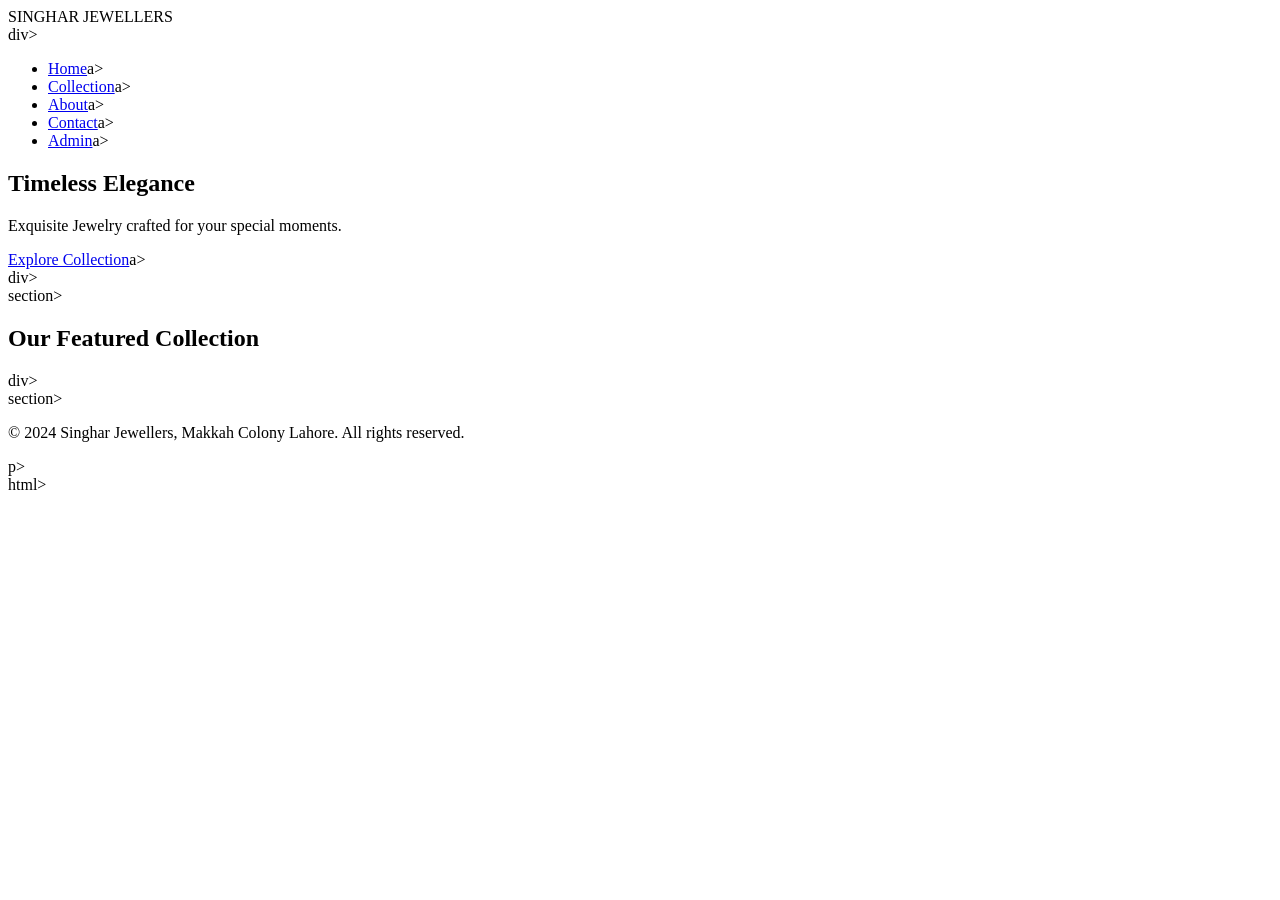
==== index.html @ 5894904f "Create index.html" ====
<!DOCTYPE html>
<html lang="en">
  <head>
        <meta charset="UTF-8">
        <meta name="viewport" content="width=device-width, initial-scale=1.0">
        <title>Singhar Jewellers | Premium Jewelry in Lahore</title>
      <link rel="stylesheet" href="styles.css">
      <link href="https://fonts.googleapis.com/css2?family=Playfair+Display:wght@700&family=Raleway:wght@300;400;600&display=swap" rel="stylesheet">
  </head>
<body>
      <header>
                <nav>
                              <div class="logo">SINGHAR JEWELLERS</div>div>
                              <ul>
                                                <li><a href="#home">Home</a>a></li>
                                              <li><a href="#collection">Collection</a>a></li>
                                              <li><a href="#about">About</a>a></li>
                                              <li><a href="#contact">Contact</a>a></li>
                                              <li><a href="admin.html">Admin</a>a></li>
                              </ul>
                </nav>
      </header>

    <section id="hero">
            <div class="hero-content">
                        <h1>Timeless Elegance</h1>
                        <p>Exquisite Jewelry crafted for your special moments.</p>
                        <a href="#collection" class="btn">Explore Collection</a>a>
            </div>div>
    </section>section>

    <section id="collection">
            <h2>Our Featured Collection</h2>
            <div id="product-grid" class="grid">
                        <!-- Products will be loaded here by app.js -->
            </div>div>
    </section>section>

    <footer>
              <p>&copy; 2024 Singhar Jewellers, Makkah Colony Lahore. All rights reserved.</p>p>
    </footer>

      <script src="app.js"></script>
</body>
</html>html>
    </footer></p></h1></li></li>
                              </ul>
                </nav>
      </header>
</body></title>
  </head>
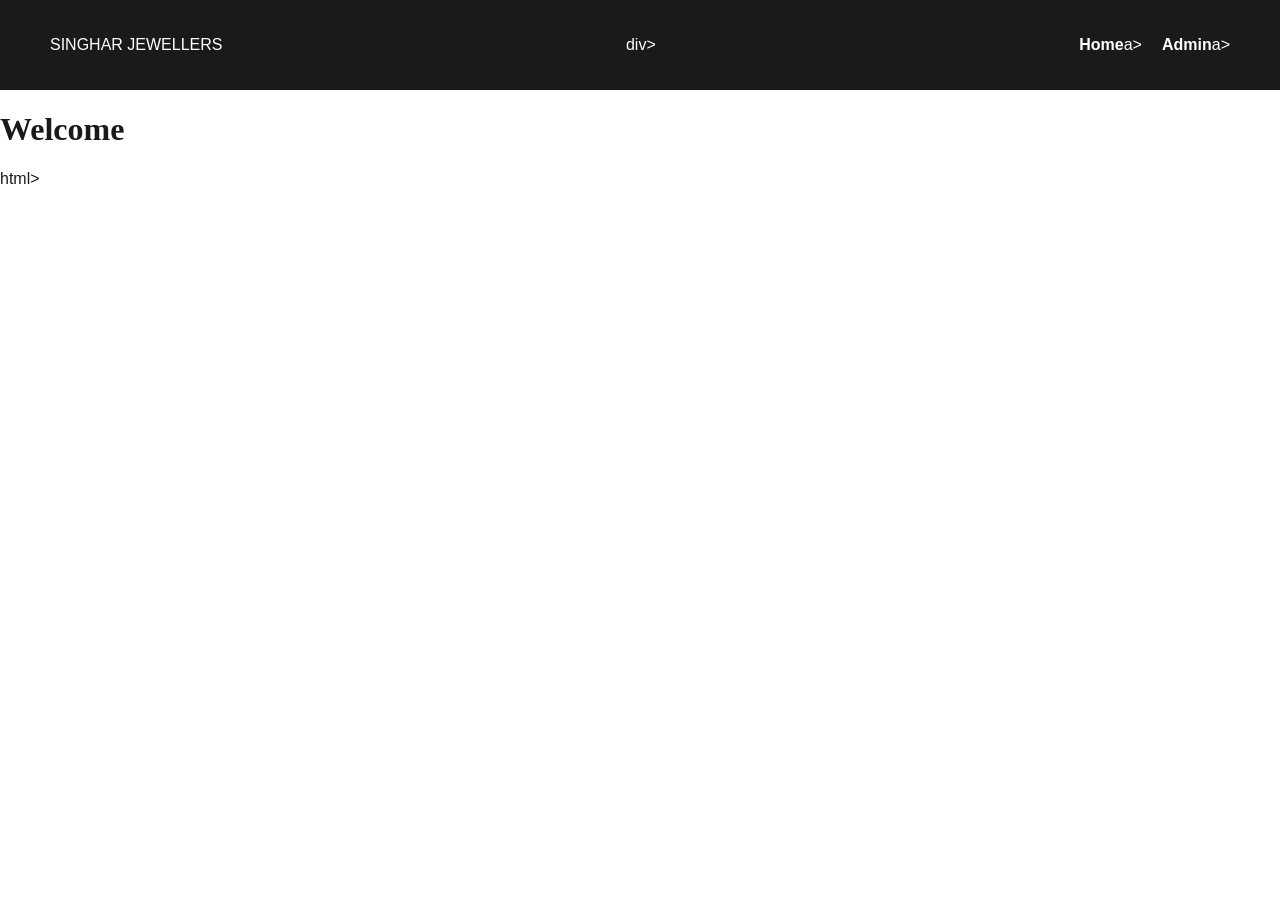
==== commit a8fbea6c: "Update index.html" ====
--- a/index.html
+++ b/index.html
@@ -2,48 +2,26 @@
 <html lang="en">
   <head>
         <meta charset="UTF-8">
-        <meta name="viewport" content="width=device-width, initial-scale=1.0">
-        <title>Singhar Jewellers | Premium Jewelry in Lahore</title>
+        <title>Singhar Jewellers</title>
       <link rel="stylesheet" href="styles.css">
-      <link href="https://fonts.googleapis.com/css2?family=Playfair+Display:wght@700&family=Raleway:wght@300;400;600&display=swap" rel="stylesheet">
   </head>
 <body>
       <header>
                 <nav>
                               <div class="logo">SINGHAR JEWELLERS</div>div>
                               <ul>
-                                                <li><a href="#home">Home</a>a></li>
-                                              <li><a href="#collection">Collection</a>a></li>
-                                              <li><a href="#about">About</a>a></li>
-                                              <li><a href="#contact">Contact</a>a></li>
+                                                <li><a href="index.html">Home</a>a></li>
                                               <li><a href="admin.html">Admin</a>a></li>
                               </ul>
                 </nav>
       </header>
-
-    <section id="hero">
-            <div class="hero-content">
-                        <h1>Timeless Elegance</h1>
-                        <p>Exquisite Jewelry crafted for your special moments.</p>
-                        <a href="#collection" class="btn">Explore Collection</a>a>
-            </div>div>
-    </section>section>
-
-    <section id="collection">
-            <h2>Our Featured Collection</h2>
-            <div id="product-grid" class="grid">
-                        <!-- Products will be loaded here by app.js -->
-            </div>div>
-    </section>section>
-
-    <footer>
-              <p>&copy; 2024 Singhar Jewellers, Makkah Colony Lahore. All rights reserved.</p>p>
-    </footer>
-
-      <script src="app.js"></script>
+    <main>
+              <h1>Welcome</h1>
+    </main>
+    <script src="app.js"></script>
 </body>
-</html>html>
-    </footer></p></h1></li></li>
+</html>html></h1>
+    </main></li></li>
                               </ul>
                 </nav>
       </header>
--- a/styles.css
+++ b/styles.css
@@ -0,0 +1,158 @@
+:root {
+      --gold: #D4AF37;
+      --dark: #1a1a1a;
+      --light: #f9f9f9;
+      --white: #ffffff;
+}
+
+body {
+      margin: 0;
+      font-family: 'Raleway', sans-serif;
+      color: var(--dark);
+      background-color: var(--white);
+}
+
+h1, h2 {
+      font-family: 'Playfair Display', serif;
+}
+
+nav {
+      display: flex;
+      justify-content: space-between;
+      align-items: center;
+      padding: 20px 50px;
+      background: var(--dark);
+      color: var(--white);
+}
+
+nav ul {
+      display: flex;
+      list-style: none;
+      padding: 0;
+}
+
+nav ul li {
+      margin-left: 20px;
+}
+
+nav ul li a {
+      color: var(--white);
+      text-decoration: none;
+      font-weight: 600;
+}
+
+#hero {
+      height: 60vh;
+      background: linear-gradient(rgba(0,0,0,0.5), rgba(0,0,0,0.5)), url('https://images.unsplash.com/photo-1515562141207-7a88fb7ce338?ixlib=rb-1.2.1&auto=format&fit=crop&w=1350&q=80');
+      background-size: cover;
+      background-position: center;
+      display: flex;
+      justify-content: center;
+      align-items: center;
+      text-align: center;
+      color: var(--white);
+}
+
+.hero-content h1 {
+      font-size: 3rem;
+      margin-bottom: 10px;
+}
+
+.btn {
+      display: inline-block;
+      padding: 12px 30px;
+      background: var(--gold);
+      color: var(--white);
+      text-decoration: none;
+      margin-top: 20px;
+      border-radius: 5px;
+}
+
+#collection {
+      padding: 50px;
+      text-align: center;
+}
+
+.grid {
+      display: grid;
+      grid-template-columns: repeat(auto-fit, minmax(250px, 1fr));
+      gap: 30px;
+      margin-top: 40px;
+}
+
+.product-card {
+      border: 1px solid #eee;
+      padding: 15px;
+      transition: transform 0.3s;
+}
+
+.product-card:hover {
+      transform: translateY(-5px);
+      box-shadow: 0 10px 20px rgba(0,0,0,0.1);
+}
+
+.product-card img {
+      width: 100%;
+      height: 200px;
+      object-fit: cover;
+}
+
+.product-card h3 {
+      margin: 15px 0 5px;
+}
+
+.product-card p {
+      color: var(--gold);
+      font-weight: 600;
+}
+
+/* Admin Styles */
+.admin-container {
+      padding: 50px;
+      max-width: 800px;
+      margin: 0 auto;
+}
+
+#product-form {
+      display: flex;
+      flex-direction: column;
+      gap: 15px;
+      margin-bottom: 40px;
+}
+
+#product-form input {
+      padding: 10px;
+      border: 1px solid #ccc;
+      border-radius: 4px;
+}
+
+#product-form button {
+      padding: 12px;
+      background: var(--dark);
+      color: var(--white);
+      border: none;
+      cursor: pointer;
+}
+
+.admin-item {
+      display: flex;
+      justify-content: space-between;
+      align-items: center;
+      padding: 10px;
+      border-bottom: 1px solid #eee;
+}
+
+.admin-item button {
+      background: #ff4444;
+      color: white;
+      border: none;
+      padding: 5px 10px;
+      cursor: pointer;
+}
+
+footer {
+      padding: 30px;
+      background: #f4f4f4;
+      text-align: center;
+      margin-top: 50px;
+}
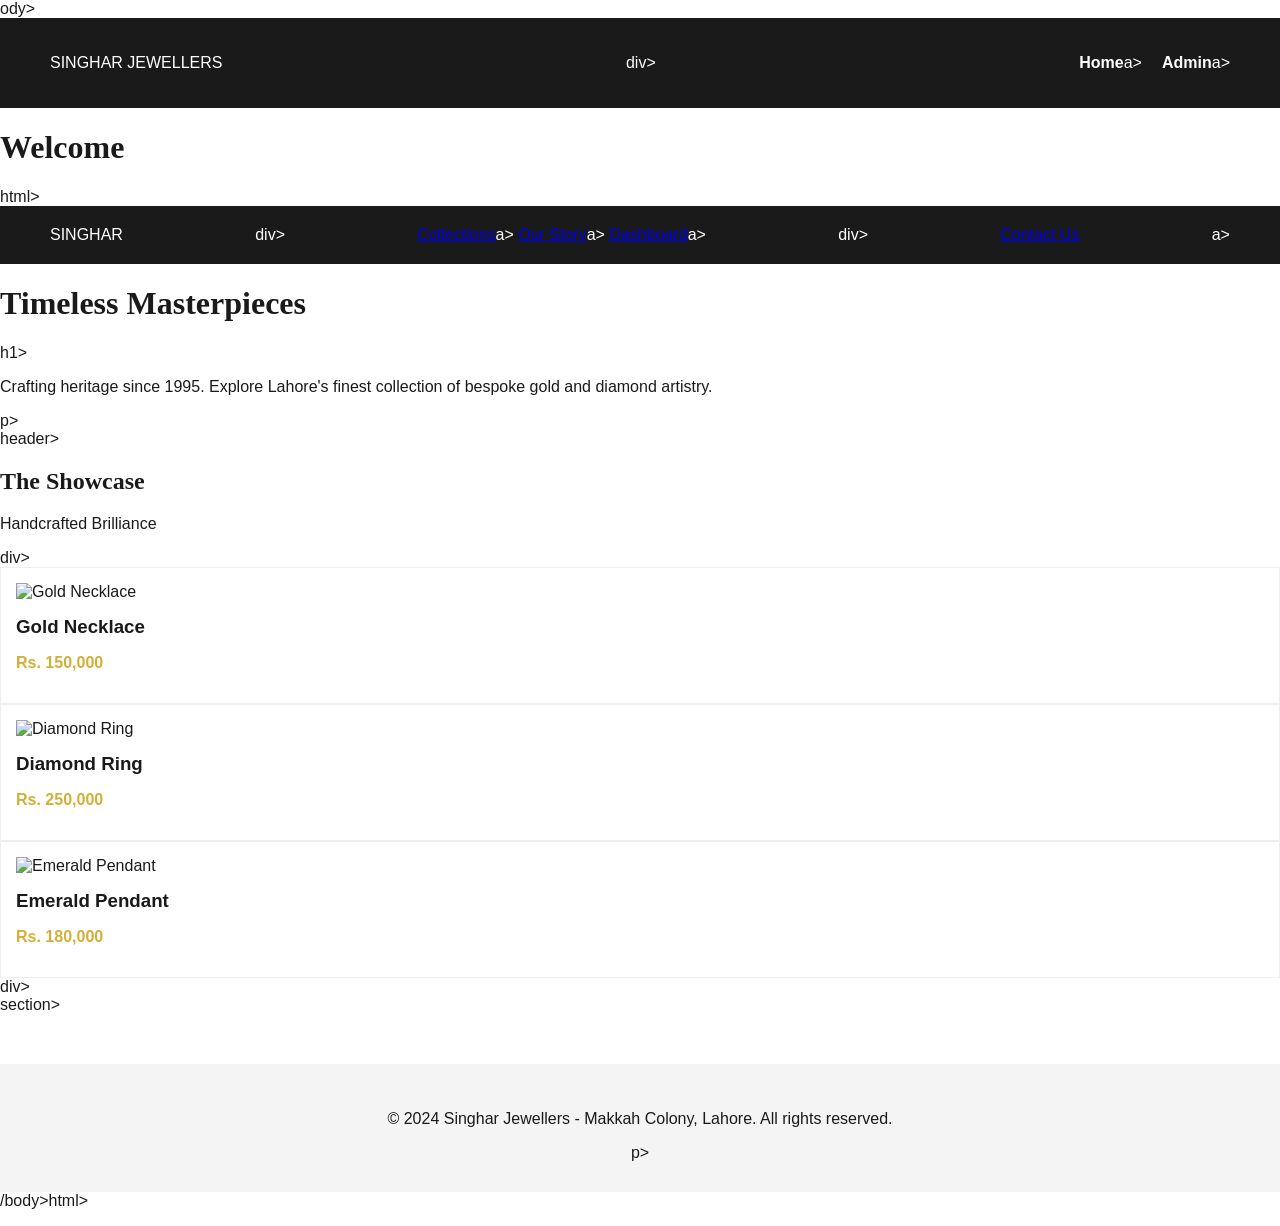
==== commit c3126f52: "Update index.html" ====
--- a/index.html
+++ b/index.html
@@ -4,8 +4,7 @@
         <meta charset="UTF-8">
         <title>Singhar Jewellers</title>
       <link rel="stylesheet" href="styles.css">
-  </head>
-<body>
+  </head>ody>
       <header>
                 <nav>
                               <div class="logo">SINGHAR JEWELLERS</div>div>
@@ -25,5 +24,78 @@
                               </ul>
                 </nav>
       </header>
+</body></title><!DOCTYPE html>
+<html lang="en">
+<head>
+      <meta charset="UTF-8">
+      <meta name="viewport" content="width=device-width, initial-scale=1.0">
+      <title>Singhar Jewellers | Lahore's Most Exquisite Jewellery</title>
+    <link rel="stylesheet" href="styles.css">
+</head>
+<body>
+      <nav>
+                <div class="logo">SINGHAR</div>div>
+                <div class="nav-links">
+                              <a href="index.html">Collections</a>a>
+                              <a href="#about">Our Story</a>a>
+                              <a href="admin.html">Dashboard</a>a>
+                </div>div>
+                <a href="https://wa.me/923001234567?text=Hi Singhar Jewellers, I'm interested in your jewellery collection." class="whatsapp-btn">Contact Us</a>a>
+      </nav>
+
+      <header class="hero">
+                <h1 id="hero-title">Timeless Masterpieces</h1>h1>
+                <p id="hero-subtitle">Crafting heritage since 1995. Explore Lahore's finest collection of bespoke gold and diamond artistry.</p>p>
+      </header>header>
+
+      <main>
+                <section class="products">
+                              <div class="section-header">
+                                                <h2>The Showcase</h2>
+                                              <p>Handcrafted Brilliance</p>
+                              </div>div>
+                            <div id="product-grid" class="product-grid">
+                                            <!-- Products will be loaded here from LocalStorage -->
+                                            <div class="product-card">
+                                                                <div class="product-image" style="background-image: url('https://images.unsplash.com/photo-1515562141207-7a88fb7ce338?auto=format&fit=crop&q=80&w=800')"></div>div>
+                                                                <div class="product-info">
+                                                                                        <h3>24K Bridal Gold Set</h3>
+                                                                                        <p>Singhar Heritage Piece</p>
+                                                                </div>div>
+                                            </div>div>
+                                            <div class="product-card">
+                                                                <div class="product-image" style="background-image: url('https://images.unsplash.com/photo-1605100804763-247f67b3557e?auto=format&fit=crop&q=80&w=800')"></div>div>
+                                                                <div class="product-info">
+                                                                                        <h3>Diamond Solitaire Ring</h3>
+                                                                                        <p>Singhar Heritage Piece</p>
+                                                                </div>div>
+                                            </div>div>
+                                            <div class="product-card">
+                                                                <div class="product-image" style="background-image: url('https://images.unsplash.com/photo-1599643478518-a784e5dc4c8f?auto=format&fit=crop&q=80&w=800')"></div>div>
+                                                                <div class="product-info">
+                                                                                        <h3>Kundan Choker</h3>
+                                                                                        <p>Singhar Heritage Piece</p>
+                                                                </div>div>
+                                            </div>div>
+                                            <div class="product-card">
+                                                                <div class="product-image" style="background-image: url('https://images.unsplash.com/photo-1630019852942-f89202989a59?auto=format&fit=crop&q=80&w=800')"></div>div>
+                                                                <div class="product-info">
+                                                                                        <h3>Emerald Gold Earrings</h3>
+                                                                                        <p>Singhar Heritage Piece</p>
+                                                                </div>div>
+                                            </div>div>
+                            </div>div>
+                </section>section>
+      </main>
+
+    <footer>
+              <p>&copy; 2024 Singhar Jewellers - Makkah Colony, Lahore. All rights reserved.</p>p>
+    </footer>
+
+      <script src="app.js"></script>
+/body></html>html>
+    </footer></p></p></h2>
+      </main>
+      </nav>
 </body></title>
-  </head>
+</head></head>
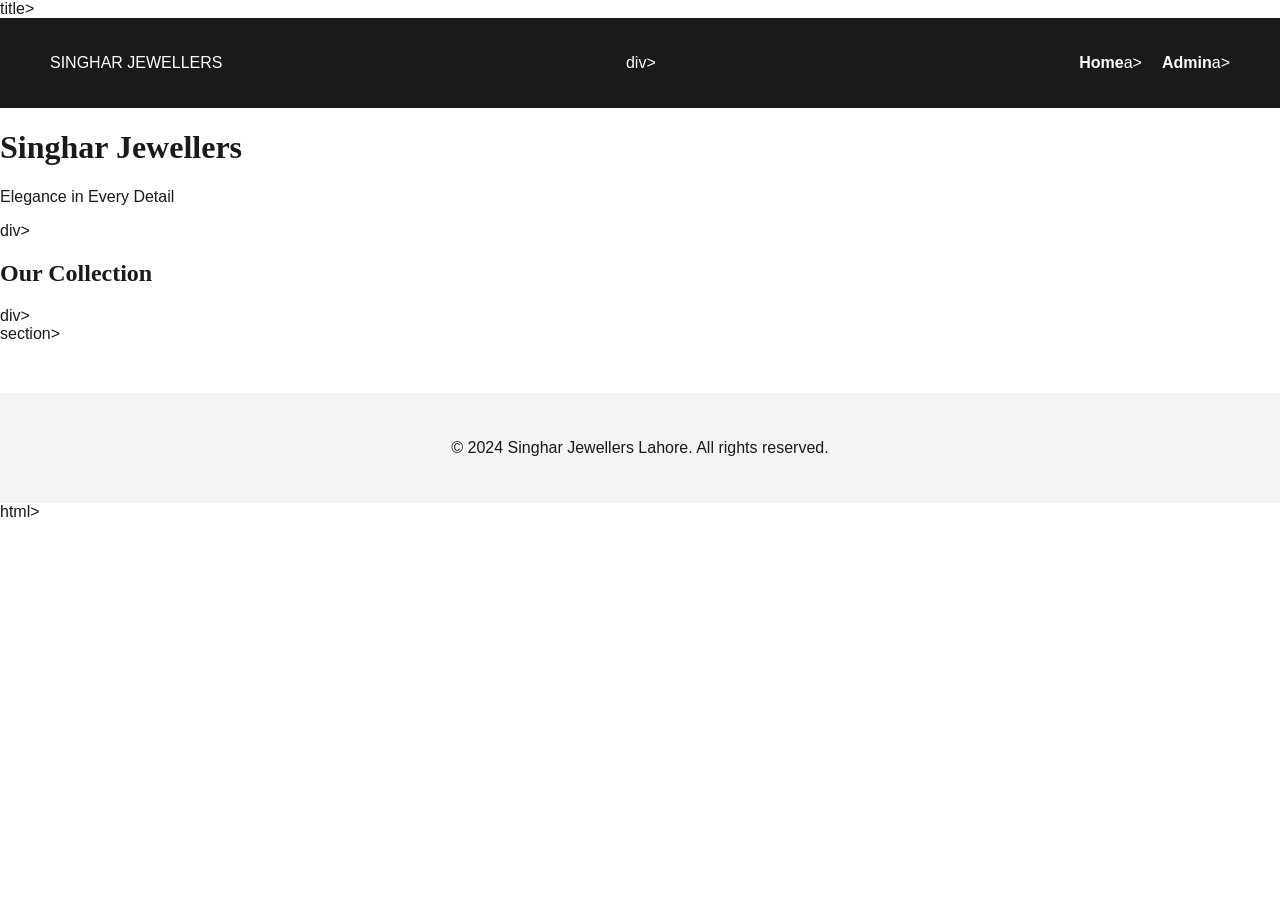
==== commit d52f8c3b: "Create index.html" ====
--- a/index.html
+++ b/index.html
@@ -2,100 +2,52 @@
 <html lang="en">
   <head>
         <meta charset="UTF-8">
-        <title>Singhar Jewellers</title>
-      <link rel="stylesheet" href="styles.css">
-  </head>ody>
+        <meta name="viewport" content="width=device-width, initial-scale=1.0">
+        <title>Singhar Jewellers | Lahore's Most Exquisite Jewellery</title>
+      <link rel="stylesheet" href="styles.css"><!DOCTYPE html>
+<html lang="en">
+  <head>
+        <meta charset="UTF-8">
+        <meta name="viewport" content="width=device-width, initial-scale=1.0">
+        <title>Singhar Jewellers | Lahore's Most Exquisite Jewellery</title>title>
+        <link rel="stylesheet" href="styles.css">
+  </head>
+  <body>
+        <nav>
+                  <div class="logo">SINGHAR JEWELLERS</div>div>
+                  <ul>
+                      <li><a href="index.html">Home</a>a></li>
+                              <li><a href="admin.html">Admin</a>a></li>
+                  </ul>
+        </nav>
+  
       <header>
-                <nav>
-                              <div class="logo">SINGHAR JEWELLERS</div>div>
-                              <ul>
-                                                <li><a href="index.html">Home</a>a></li>
-                                              <li><a href="admin.html">Admin</a>a></li>
-                              </ul>
-                </nav>
+                <div class="hero">
+                              <h1>Singhar Jewellers</h1>
+                            <p>Elegance in Every Detail</p>
+                </div>div>
       </header>
-    <main>
-              <h1>Welcome</h1>
-    </main>
-    <script src="app.js"></script>
-</body>
-</html>html></h1>
-    </main></li></li>
-                              </ul>
-                </nav>
-      </header>
-</body></title><!DOCTYPE html>
-<html lang="en">
-<head>
-      <meta charset="UTF-8">
-      <meta name="viewport" content="width=device-width, initial-scale=1.0">
-      <title>Singhar Jewellers | Lahore's Most Exquisite Jewellery</title>
-    <link rel="stylesheet" href="styles.css">
-</head>
-<body>
-      <nav>
-                <div class="logo">SINGHAR</div>div>
-                <div class="nav-links">
-                              <a href="index.html">Collections</a>a>
-                              <a href="#about">Our Story</a>a>
-                              <a href="admin.html">Dashboard</a>a>
-                </div>div>
-                <a href="https://wa.me/923001234567?text=Hi Singhar Jewellers, I'm interested in your jewellery collection." class="whatsapp-btn">Contact Us</a>a>
-      </nav>
-
-      <header class="hero">
-                <h1 id="hero-title">Timeless Masterpieces</h1>h1>
-                <p id="hero-subtitle">Crafting heritage since 1995. Explore Lahore's finest collection of bespoke gold and diamond artistry.</p>p>
-      </header>header>
-
+  
       <main>
-                <section class="products">
-                              <div class="section-header">
-                                                <h2>The Showcase</h2>
-                                              <p>Handcrafted Brilliance</p>
+                <section id="products">
+                              <h2>Our Collection</h2>
+                              <div id="product-list" class="product-grid">
+                                                <!-- Products will be loaded here by JavaScript -->
                               </div>div>
-                            <div id="product-grid" class="product-grid">
-                                            <!-- Products will be loaded here from LocalStorage -->
-                                            <div class="product-card">
-                                                                <div class="product-image" style="background-image: url('https://images.unsplash.com/photo-1515562141207-7a88fb7ce338?auto=format&fit=crop&q=80&w=800')"></div>div>
-                                                                <div class="product-info">
-                                                                                        <h3>24K Bridal Gold Set</h3>
-                                                                                        <p>Singhar Heritage Piece</p>
-                                                                </div>div>
-                                            </div>div>
-                                            <div class="product-card">
-                                                                <div class="product-image" style="background-image: url('https://images.unsplash.com/photo-1605100804763-247f67b3557e?auto=format&fit=crop&q=80&w=800')"></div>div>
-                                                                <div class="product-info">
-                                                                                        <h3>Diamond Solitaire Ring</h3>
-                                                                                        <p>Singhar Heritage Piece</p>
-                                                                </div>div>
-                                            </div>div>
-                                            <div class="product-card">
-                                                                <div class="product-image" style="background-image: url('https://images.unsplash.com/photo-1599643478518-a784e5dc4c8f?auto=format&fit=crop&q=80&w=800')"></div>div>
-                                                                <div class="product-info">
-                                                                                        <h3>Kundan Choker</h3>
-                                                                                        <p>Singhar Heritage Piece</p>
-                                                                </div>div>
-                                            </div>div>
-                                            <div class="product-card">
-                                                                <div class="product-image" style="background-image: url('https://images.unsplash.com/photo-1630019852942-f89202989a59?auto=format&fit=crop&q=80&w=800')"></div>div>
-                                                                <div class="product-info">
-                                                                                        <h3>Emerald Gold Earrings</h3>
-                                                                                        <p>Singhar Heritage Piece</p>
-                                                                </div>div>
-                                            </div>div>
-                            </div>div>
                 </section>section>
       </main>
 
-    <footer>
-              <p>&copy; 2024 Singhar Jewellers - Makkah Colony, Lahore. All rights reserved.</p>p>
-    </footer>
-
+        <footer>
+                  <p>&copy; 2024 Singhar Jewellers Lahore. All rights reserved.</p>
+        </footer>
+  
       <script src="app.js"></script>
-/body></html>html>
-    </footer></p></p></h2>
-      </main>
-      </nav>
-</body></title>
-</head></head>
+  </body>
+</html>html></p>
+        </footer>
+      </main></p></h1>
+      </header></li></li></ul>
+        </nav>
+  </body>
+  </head></title>
+  </head>
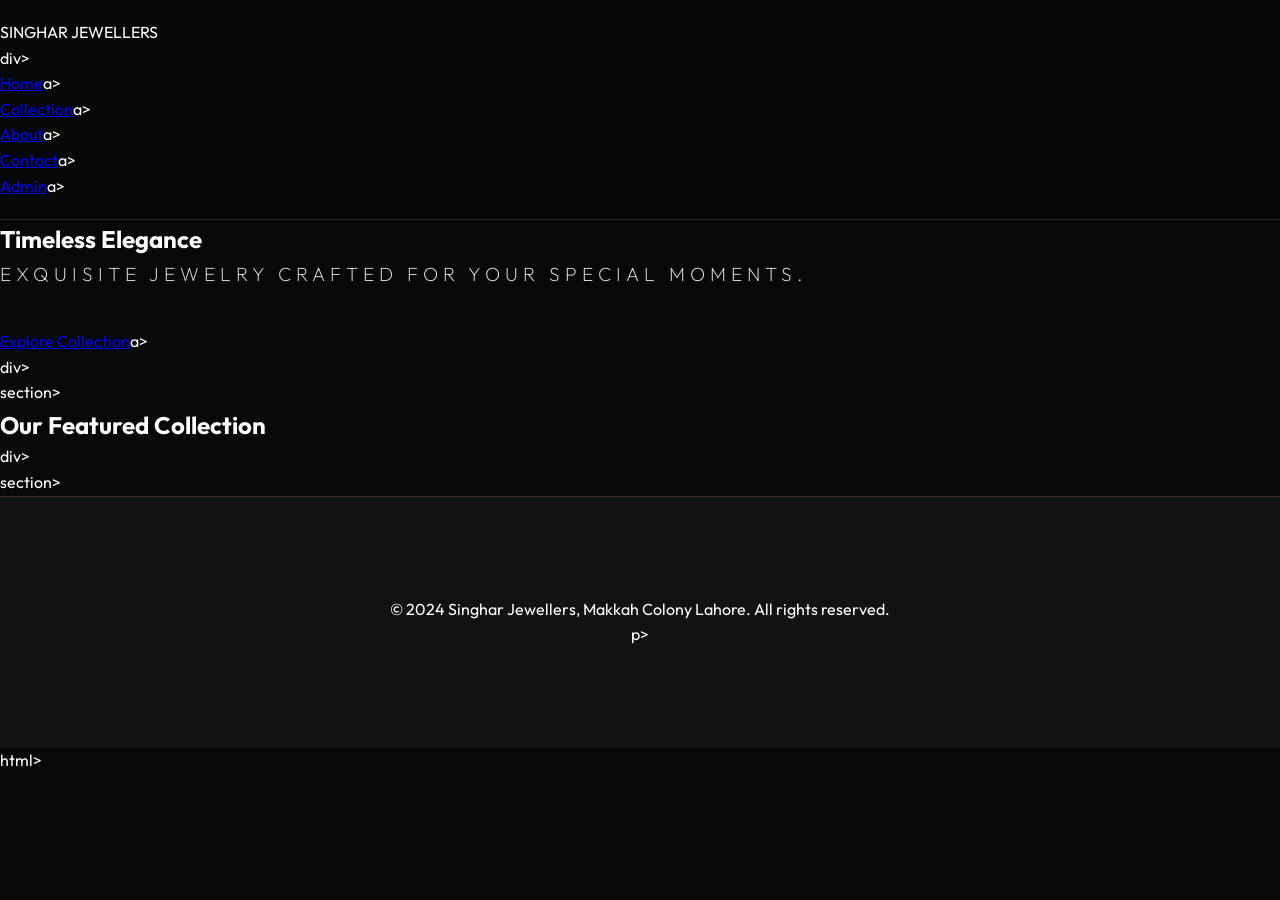
==== commit 1d55de14: "Create index.html" ====
--- a/index.html
+++ b/index.html
@@ -1,53 +1 @@
-<!DOCTYPE html>
-<html lang="en">
-  <head>
-        <meta charset="UTF-8">
-        <meta name="viewport" content="width=device-width, initial-scale=1.0">
-        <title>Singhar Jewellers | Lahore's Most Exquisite Jewellery</title>
-      <link rel="stylesheet" href="styles.css"><!DOCTYPE html>
-<html lang="en">
-  <head>
-        <meta charset="UTF-8">
-        <meta name="viewport" content="width=device-width, initial-scale=1.0">
-        <title>Singhar Jewellers | Lahore's Most Exquisite Jewellery</title>title>
-        <link rel="stylesheet" href="styles.css">
-  </head>
-  <body>
-        <nav>
-                  <div class="logo">SINGHAR JEWELLERS</div>div>
-                  <ul>
-                      <li><a href="index.html">Home</a>a></li>
-                              <li><a href="admin.html">Admin</a>a></li>
-                  </ul>
-        </nav>
-  
-      <header>
-                <div class="hero">
-                              <h1>Singhar Jewellers</h1>
-                            <p>Elegance in Every Detail</p>
-                </div>div>
-      </header>
-  
-      <main>
-                <section id="products">
-                              <h2>Our Collection</h2>
-                              <div id="product-list" class="product-grid">
-                                                <!-- Products will be loaded here by JavaScript -->
-                              </div>div>
-                </section>section>
-      </main>
-
-        <footer>
-                  <p>&copy; 2024 Singhar Jewellers Lahore. All rights reserved.</p>
-        </footer>
-  
-      <script src="app.js"></script>
-  </body>
-</html>html></p>
-        </footer>
-      </main></p></h1>
-      </header></li></li></ul>
-        </nav>
-  </body>
-  </head></title>
-  </head>
+<!DOCTYPE html> <html lang="en"> <head> <meta charset="UTF-8"> <meta name="viewport" content="width=device-width, initial-scale=1.0"> <title>Singhar Jewellers | Premium Jewelry in Lahore</title> <link rel="stylesheet" href="styles.css"> <link href="https://fonts.googleapis.com/css2?family=Playfair+Display:wght@700&family=Raleway:wght@300;400;600&display=swap" rel="stylesheet"> </head> <body> <header> <nav> <div class="logo">SINGHAR JEWELLERS</div>div> <ul> <li><a href="#home">Home</a>a></li> <li><a href="#collection">Collection</a>a></li> <li><a href="#about">About</a>a></li> <li><a href="#contact">Contact</a>a></li> <li><a href="admin.html">Admin</a>a></li> </ul> </nav> </header> <section id="hero"> <div class="hero-content"> <h1>Timeless Elegance</h1> <p>Exquisite Jewelry crafted for your special moments.</p> <a href="#collection" class="btn">Explore Collection</a>a> </div>div> </section>section> <section id="collection"> <h2>Our Featured Collection</h2> <div id="product-grid" class="grid"> <!-- Products will be loaded here by app.js --> </div>div> </section>section> <footer> <p>&copy; 2024 Singhar Jewellers, Makkah Colony Lahore. All rights reserved.</p>p> </footer> <script src="app.js"></script> </body> </html>html></footer></p></h1></li></li></ul></nav></header></body></title></head>
--- a/styles.css
+++ b/styles.css
@@ -1,158 +1,350 @@
+@import url('https://fonts.googleapis.com/css2?family=Cinzel:wght@400;600;700;900&family=Outfit:wght@200;300;400;500;600&display=swap');
+
 :root {
-      --gold: #D4AF37;
-      --dark: #1a1a1a;
-      --light: #f9f9f9;
-      --white: #ffffff;
+      --gold-primary: #D4AF37;
+      --gold-light: #F1D592;
+      --gold-dark: #996515;
+      --black-matte: #121212;
+      --black-rich: #080808;
+      --white-pure: #FFFFFF;
+      --white-muted: #E0E0E0;
+      --glass-bg: rgba(255, 255, 255, 0.03);
+      --glass-border: rgba(212, 175, 55, 0.2);
+}
+
+* {
+      margin: 0;
+      padding: 0;
+      box-sizing: border-box;
 }
 
 body {
-      margin: 0;
-      font-family: 'Raleway', sans-serif;
-      color: var(--dark);
-      background-color: var(--white);
-}
-
-h1, h2 {
-      font-family: 'Playfair Display', serif;
-}
-
+      background-color: var(--black-rich);
+      color: var(--white-pure);
+      font-family: 'Outfit', sans-serif;
+      line-height: 1.6;
+      overflow-x: hidden;
+}
+
+/* Luxury Ticker */
+.ticker-wrap {
+      background: linear-gradient(90deg, var(--gold-dark), var(--gold-primary), var(--gold-dark));
+      color: var(--black-matte);
+      padding: 8px 0;
+      font-size: 0.85rem;
+      font-weight: 600;
+      text-transform: uppercase;
+      letter-spacing: 2px;
+}
+
+}
+
+.ticker-content {
+      display: flex;
+      white-space: nowrap;
+      animation: ticker 30s linear infinite;
+}
+
+@keyframes ticker {
+      0% { transform: translateX(100%); }
+      100% { transform: translateX(-100%); }
+}
+
+/* Premium Navbar */
 nav {
+      background: rgba(8, 8, 8, 0.95);
+      backdrop-filter: blur(10px);
+      border-bottom: 1px solid var(--glass-border);
+      padding: 20px 0;
+      position: sticky;
+      top: 0;
+      z-index: 1000;
+}
+
+.nav-container {
+      max-width: 1400px;
+      margin: 0 auto;
       display: flex;
       justify-content: space-between;
       align-items: center;
-      padding: 20px 50px;
-      background: var(--dark);
-      color: var(--white);
-}
-
-nav ul {
-      display: flex;
+      padding: 0 50px;
+}
+
+.logo-wrap h1 {
+      font-family: 'Cinzel', serif;
+      font-size: 2rem;
+      color: var(--gold-primary);
+      letter-spacing: 4px;
+      text-shadow: 0 0 15px rgba(212, 175, 55, 0.3);
+}
+
+.nav-links a {
+      color: var(--white-pure);
+      text-decoration: none;
+      margin-left: 40px;
+      font-weight: 300;
+      letter-spacing: 1.5px;
+      transition: 0.4s;
+      font-size: 0.9rem;
+      text-transform: uppercase;
+}
+
+.nav-links a:hover {
+      color: var(--gold-primary);
+}
+
+}
+
+/* Hero Section */
+.hero {
+      height: 90vh;
+      display: flex;
+      align-items: center;
+      justify-content: center;
+      text-align: center;
+      background: radial-gradient(circle at center, #1a1a1a 0%, #080808 100%);
+      position: relative;
+      padding: 0 20px;
+}
+
+.hero-content h2 {
+      font-family: 'Cinzel', serif;
+      font-size: 5rem;
+      font-weight: 900;
+      margin-bottom: 20px;
+      background: linear-gradient(to right, #D4AF37, #F1D592, #D4AF37);
+      -webkit-background-clip: text;
+      -webkit-text-fill-color: transparent;
+      letter-spacing: 10px;
+}
+
+.hero-content p {
+      font-size: 1.2rem;
+      font-weight: 200;
+      letter-spacing: 5px;
+      color: var(--white-muted);
+      margin-bottom: 40px;
+      text-transform: uppercase;
+}
+
+.btn-premium {
+      padding: 15px 45px;
+      background: transparent;
+      border: 1px solid var(--gold-primary);
+      color: var(--gold-primary);
+      font-family: 'Cinzel', serif;
+      font-size: 1rem;
+      letter-spacing: 3px;
+      cursor: pointer;
+      transition: 0.5s;
+      position: relative;
+      overflow: hidden;
+}
+
+.btn-premium:hover {
+      background: var(--gold-primary);
+      color: var(--black-matte);
+      box-shadow: 0 0 30px rgba(212, 175, 55, 0.4);
+}
+
+/* Products Section */
+.products-section {
+      padding: 120px 50px;
+      max-width: 1400px;
+      margin: 0 auto;
+}
+
+.section-title {
+      font-family: 'Cinzel', serif;
+      text-align: center;
+      font-size: 3rem;
+      margin-bottom: 80px;
+      color: var(--gold-primary);
+      position: relative;
+}
+
+.section-title::after {
+      content: '';
+      display: block;
+      width: 60px;
+      height: 1px;
+      background: var(--gold-primary);
+      margin: 20px auto;
+}
+
+.product-grid {
+      display: grid;
+      grid-template-columns: repeat(auto-fill, minmax(320px, 1fr));
+      gap: 40px;
+}
+
+.p-card {
+      background: var(--glass-bg);
+      border: 1px solid var(--glass-border);
+      padding: 30px;
+      transition: 0.6s;
+      text-align: center;
+}
+
+.p-card:hover {
+      transform: translateY(-15px);
+      border-color: var(--gold-primary);
+      box-shadow: 0 10px 40px rgba(0,0,0,0.5);
+}
+
+}
+
+.p-img-wrap {
+      height: 250px;
+      margin-bottom: 30px;
+      display: flex;
+      align-items: center;
+      justify-content: center;
+      background: rgba(255,255,255,0.02);
+}
+
+.p-img-wrap i {
+      font-size: 4rem;
+      color: var(--gold-primary);
+      opacity: 0.8;
+}
+
+.p-info h3 {
+      font-family: 'Cinzel', serif;
+      font-size: 1.4rem;
+      margin-bottom: 10px;
+      letter-spacing: 2px;
+}
+
+.p-info p {
+      font-weight: 200;
+      color: var(--white-muted);
+      font-size: 0.9rem;
+      margin-bottom: 20px;
+}
+
+.p-price {
+      font-family: 'Cinzel', serif;
+      color: var(--gold-primary);
+      font-size: 1.5rem;
+      font-weight: 700;
+}
+
+/* WhatsApp Float */
+.whatsapp-float {
+      position: fixed;
+      bottom: 40px;
+      right: 40px;
+      width: 65px;
+      height: 65px;
+      background: #25D366;
+      border-radius: 50%;
+      display: flex;
+      align-items: center;
+      justify-content: center;
+      color: white;
+      font-size: 30px;
+      text-decoration: none;
+      box-shadow: 0 10px 25px rgba(37, 211, 102, 0.3);
+      z-index: 1000;
+      transition: 0.4s;
+}
+
+.whatsapp-float:hover {
+      transform: scale(1.1) rotate(10deg);
+}
+
+/* Footer */
+footer {
+      padding: 100px 50px;
+      background: var(--black-matte);
+      border-top: 1px solid var(--glass-border);
+      text-align: center;
+}
+
+.footer-logo {
+      font-family: 'Cinzel', serif;
+      font-size: 2.5rem;
+      color: var(--gold-primary);
+      margin-bottom: 30px;
+      display: block;
+}
+
+.footer-info {
+      font-weight: 200;
+      letter-spacing: 2px;
+      color: var(--white-muted);
+      max-width: 600px;
+      margin: 0 auto;
+}
+
+/* Admin Style
+/* Admin Styles */
+.admin-layout {
+      display: flex;
+      min-height: 100vh;
+}
+
+.admin-sidebar {
+      width: 280px;
+      background: var(--black-matte);
+      border-right: 1px solid var(--glass-border);
+      padding: 40px 20px;
+}
+
+.admin-menu {
       list-style: none;
-      padding: 0;
-}
-
-nav ul li {
-      margin-left: 20px;
-}
-
-nav ul li a {
-      color: var(--white);
-      text-decoration: none;
-      font-weight: 600;
-}
-
-#hero {
-      height: 60vh;
-      background: linear-gradient(rgba(0,0,0,0.5), rgba(0,0,0,0.5)), url('https://images.unsplash.com/photo-1515562141207-7a88fb7ce338?ixlib=rb-1.2.1&auto=format&fit=crop&w=1350&q=80');
-      background-size: cover;
-      background-position: center;
-      display: flex;
-      justify-content: center;
-      align-items: center;
-      text-align: center;
-      color: var(--white);
-}
-
-.hero-content h1 {
-      font-size: 3rem;
+      margin-top: 50px;
+}
+
+.admin-menu li {
+      padding: 15px;
       margin-bottom: 10px;
-}
-
-.btn {
-      display: inline-block;
-      padding: 12px 30px;
-      background: var(--gold);
-      color: var(--white);
-      text-decoration: none;
-      margin-top: 20px;
-      border-radius: 5px;
-}
-
-#collection {
-      padding: 50px;
-      text-align: center;
-}
-
-.grid {
-      display: grid;
-      grid-template-columns: repeat(auto-fit, minmax(250px, 1fr));
-      gap: 30px;
-      margin-top: 40px;
-}
-
-.product-card {
-      border: 1px solid #eee;
-      padding: 15px;
-      transition: transform 0.3s;
-}
-
-.product-card:hover {
-      transform: translateY(-5px);
-      box-shadow: 0 10px 20px rgba(0,0,0,0.1);
-}
-
-.product-card img {
+      border: 1px solid transparent;
+      cursor: pointer;
+      transition: 0.3s;
+}
+
+.admin-menu li.active {
+      border-color: var(--gold-primary);
+      color: var(--gold-primary);
+}
+
+.admin-panel {
+      flex: 1;
+      padding: 60px;
+}
+
+.input-group {
+      margin-bottom: 25px;
+}
+
+.input-group label {
+      display: block;
+      margin-bottom: 10px;
+      font-size: 0.9rem;
+      color: var(--gold-primary);
+}
+
+.input-group input, .input-group textarea {
       width: 100%;
-      height: 200px;
-      object-fit: cover;
-}
-
-.product-card h3 {
-      margin: 15px 0 5px;
-}
-
-.product-card p {
-      color: var(--gold);
-      font-weight: 600;
-}
-
-/* Admin Styles */
-.admin-container {
-      padding: 50px;
-      max-width: 800px;
-      margin: 0 auto;
-}
-
-#product-form {
-      display: flex;
-      flex-direction: column;
-      gap: 15px;
-      margin-bottom: 40px;
-}
-
-#product-form input {
-      padding: 10px;
-      border: 1px solid #ccc;
-      border-radius: 4px;
-}
-
-#product-form button {
+      background: var(--glass-bg);
+      border: 1px solid var(--glass-border);
       padding: 12px;
-      background: var(--dark);
-      color: var(--white);
-      border: none;
-      cursor: pointer;
-}
-
-.admin-item {
+      color: white;
+      font-family: 'Outfit', sans-serif;
+}
+
+.admin-product-list {
+      margin-top: 50px;
+}
+
+.admin-product-card {
       display: flex;
       justify-content: space-between;
       align-items: center;
-      padding: 10px;
-      border-bottom: 1px solid #eee;
-}
-
-.admin-item button {
-      background: #ff4444;
-      color: white;
-      border: none;
-      padding: 5px 10px;
-      cursor: pointer;
-}
-
-footer {
-      padding: 30px;
-      background: #f4f4f4;
-      text-align: center;
-      margin-top: 50px;
-}
+      background: var(--glass-bg);
+      padding: 20px;
+      margin-bottom: 15px;
+      border-left: 3px solid var(--gold-primary);
+}
